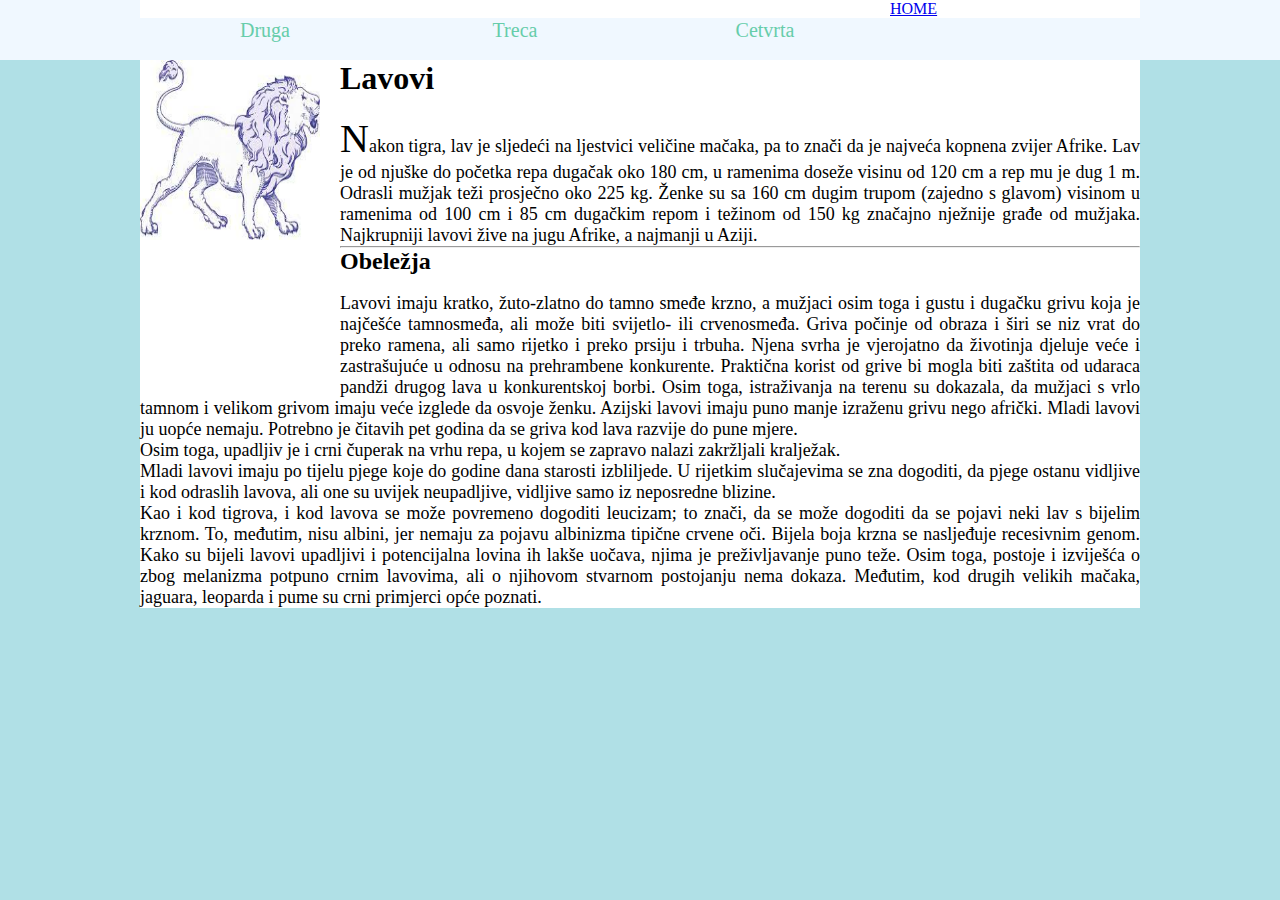
==== projekat-main/index.html @ 6fc70c0e "Add files via upload" ====
<!DOCTYPE html>
<html>

<head>
	<link rel="stylesheet" href="style.css">
</head>

<body>
	<nav>
		<div class="wrapper">
			<ul>
				<l><a href="#">HOME</a></li>
				<li><a href="#">Druga</a></li>
				<li><a href="#">Treca</a></li>
				<li><a href="#">Cetvrta</a></li>			
			</ul>
		</div>
		
	</nav>
	<div class="wrapper">
		<main>
		<header>
			
			<img src="lav.png", alt="lav", id="logo">
			<h1>Lavovi</h1>
			<br>
			<p>Nakon tigra, lav je sljedeći na ljestvici veličine mačaka, pa to znači da je najveća kopnena zvijer Afrike. 
			   Lav je od njuške do početka repa dugačak oko 180 cm, u ramenima doseže visinu od 120 cm a rep mu je dug 1 m. 
			   Odrasli mužjak teži prosječno oko 225 kg. 
			   Ženke su sa 160 cm dugim trupom (zajedno s glavom) visinom u ramenima od 100 cm i 85 cm dugačkim repom i težinom od 150 kg značajno nježnije građe od mužjaka. 
			   Najkrupniji lavovi žive na jugu Afrike, a najmanji u Aziji.
			</p>
		</header>
		<hr>
		<section>
			<h2>Obeležja</h2>
			<br>
			<p>Lavovi imaju kratko, žuto-zlatno do tamno smeđe krzno, a mužjaci osim toga i gustu i dugačku grivu koja je najčešće tamnosmeđa, ali može biti svijetlo- ili crvenosmeđa.
				 Griva počinje od obraza i širi se niz vrat do preko ramena, ali samo rijetko i preko prsiju i trbuha. 
				 Njena svrha je vjerojatno da životinja djeluje veće i zastrašujuće u odnosu na prehrambene konkurente. 
				 Praktična korist od grive bi mogla biti zaštita od udaraca pandži drugog lava u konkurentskoj borbi.
				 Osim toga, istraživanja na terenu su dokazala, da mužjaci s vrlo tamnom i velikom grivom imaju veće izglede da osvoje ženku. 
				 Azijski lavovi imaju puno manje izraženu grivu nego afrički. Mladi lavovi ju uopće nemaju. 
				 Potrebno je čitavih pet godina da se griva kod lava razvije do pune mjere.
				 <br>

                 Osim toga, upadljiv je i crni čuperak na vrhu repa, u kojem se zapravo nalazi zakržljali kralježak.
				 <br>
				
				 Mladi lavovi imaju po tijelu pjege koje do godine dana starosti izbliljede. 
				 U rijetkim slučajevima se zna dogoditi, da pjege ostanu vidljive i kod odraslih lavova, ali one su uvijek neupadljive, vidljive samo iz neposredne blizine.
				 <br>
				
				 Kao i kod tigrova, i kod lavova se može povremeno dogoditi leucizam; to znači, da se može dogoditi da se pojavi neki lav s bijelim krznom. 
				 To, međutim, nisu albini, jer nemaju za pojavu albinizma tipične crvene oči. 
				 Bijela boja krzna se nasljeđuje recesivnim genom. Kako su bijeli lavovi upadljivi i potencijalna lovina ih lakše uočava, njima je preživljavanje puno teže.
				 Osim toga, postoje i izviješća o zbog melanizma potpuno crnim lavovima, ali o njihovom stvarnom postojanju nema dokaza. Međutim, kod drugih velikih mačaka, jaguara, leoparda i pume su crni primjerci opće poznati.</p>

		</section>
	</div>

    
</body>
</html>
---- projekat-main/style.css ----
*{
    margin:0;
    padding:0;
}
ul li {
    list-style: none;
    display:inline-block;
    float:left;
    line-height:60px;
    width: 25%;
}
ul li a {
    text-decoration:none;
    font-size:20px;
    color:mediumaquamarine;
    display: block;
    padding:0 20px;
    text-align:center;

}

nav{
    background-color: aliceblue;
    height:60px;

}
ul li a:hover{
    background-color: brown;
}
.wrapper {
    margin:0 auto;
    width: 1000px;
    background-color: white;


    
}
body{
    background-color: powderblue;
}
#logo{
    float:left ;
    width: 180px;
    height: 180px;
    margin-right: 20px;
    margin-bottom: 150px;
}
p{
    text-align: justify;
    font-size: 18px;
}
header p::first-letter{
    font-size: 40px;
}
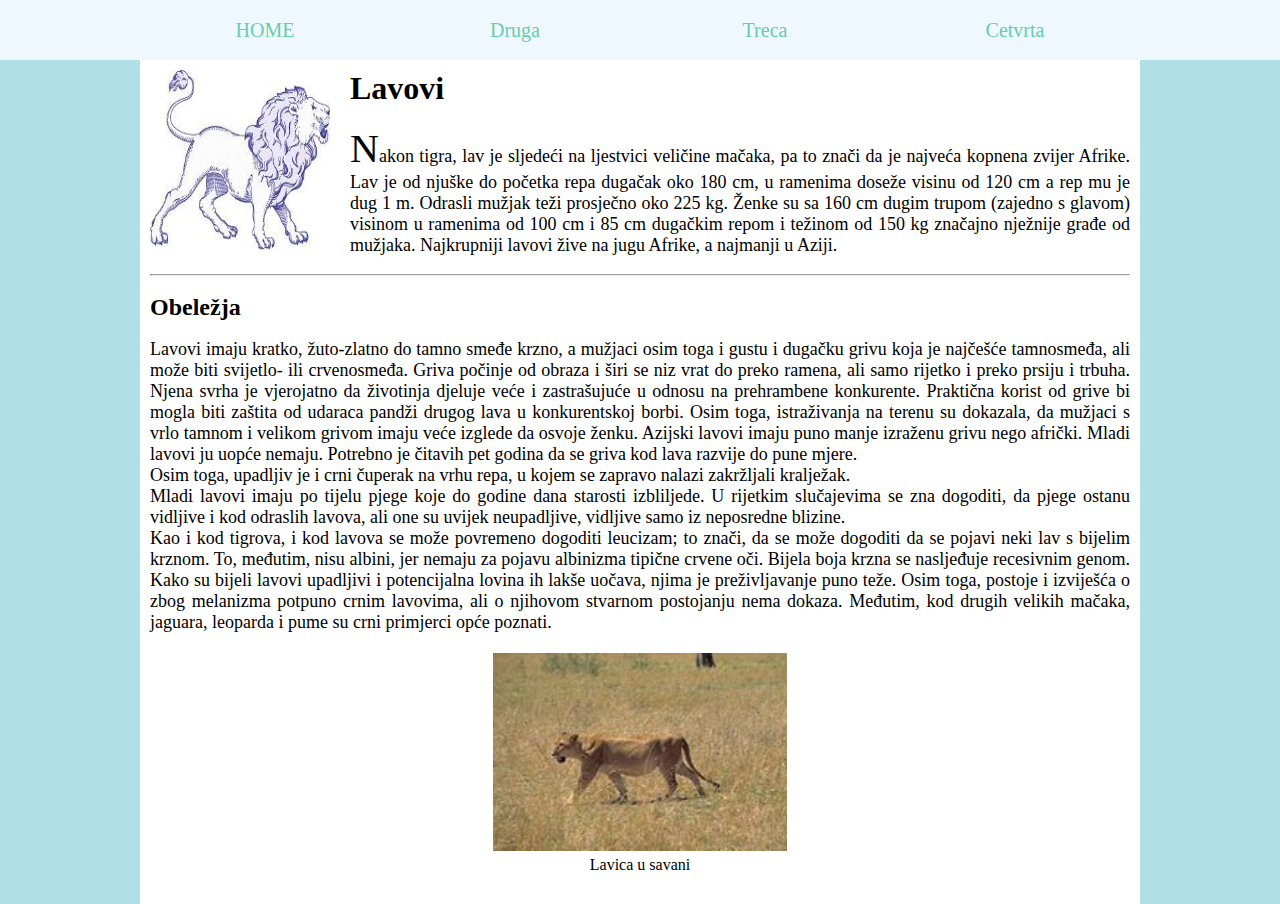
==== commit b757e3a1: "Add files via upload" ====
--- a/projekat-main/index.html
+++ b/projekat-main/index.html
@@ -9,8 +9,8 @@
 	<nav>
 		<div class="wrapper">
 			<ul>
-				<l><a href="#">HOME</a></li>
-				<li><a href="#">Druga</a></li>
+				<li><a href="index.html">HOME</a></li>
+				<li><a href="Druga.html">Druga</a></li>
 				<li><a href="#">Treca</a></li>
 				<li><a href="#">Cetvrta</a></li>			
 			</ul>
@@ -21,7 +21,7 @@
 		<main>
 		<header>
 			
-			<img src="lav.png", alt="lav", id="logo">
+			<img src="lav.png" alt="lav" id="logo">
 			<h1>Lavovi</h1>
 			<br>
 			<p>Nakon tigra, lav je sljedeći na ljestvici veličine mačaka, pa to znači da je najveća kopnena zvijer Afrike. 
@@ -31,7 +31,9 @@
 			   Najkrupniji lavovi žive na jugu Afrike, a najmanji u Aziji.
 			</p>
 		</header>
+		<br>
 		<hr>
+		<br>
 		<section>
 			<h2>Obeležja</h2>
 			<br>
@@ -54,9 +56,15 @@
 				 Kao i kod tigrova, i kod lavova se može povremeno dogoditi leucizam; to znači, da se može dogoditi da se pojavi neki lav s bijelim krznom. 
 				 To, međutim, nisu albini, jer nemaju za pojavu albinizma tipične crvene oči. 
 				 Bijela boja krzna se nasljeđuje recesivnim genom. Kako su bijeli lavovi upadljivi i potencijalna lovina ih lakše uočava, njima je preživljavanje puno teže.
-				 Osim toga, postoje i izviješća o zbog melanizma potpuno crnim lavovima, ali o njihovom stvarnom postojanju nema dokaza. Međutim, kod drugih velikih mačaka, jaguara, leoparda i pume su crni primjerci opće poznati.</p>
+				 Osim toga, postoje i izviješća o zbog melanizma potpuno crnim lavovima, ali o njihovom stvarnom postojanju nema dokaza. Međutim, kod drugih velikih mačaka, jaguara, leoparda i pume su crni primjerci opće poznati.
+				</p>
+				 <figure>
+					<img src="lav.jpg" alt="slika">
+					<figcaption>Lavica u savani</figcaption>
+				 </figure>
 
 		</section>
+
 	</div>
 
     
--- a/projekat-main/style.css
+++ b/projekat-main/style.css
@@ -43,7 +43,7 @@
     width: 180px;
     height: 180px;
     margin-right: 20px;
-    margin-bottom: 150px;
+    margin-bottom: 10px;
 }
 p{
     text-align: justify;
@@ -52,5 +52,22 @@
 header p::first-letter{
     font-size: 40px;
 }
+figure{
+    margin-top:20px ;
+    margin-bottom: 20px;
+}
+figure img{
+    height: 30%;
+    width: 30%;
+    margin: 5px auto;
+    display: block;
+}
+ figcaption{
+    text-align: center;
+
+}
+main{
+    padding: 10px 10px;
+}
 
 
